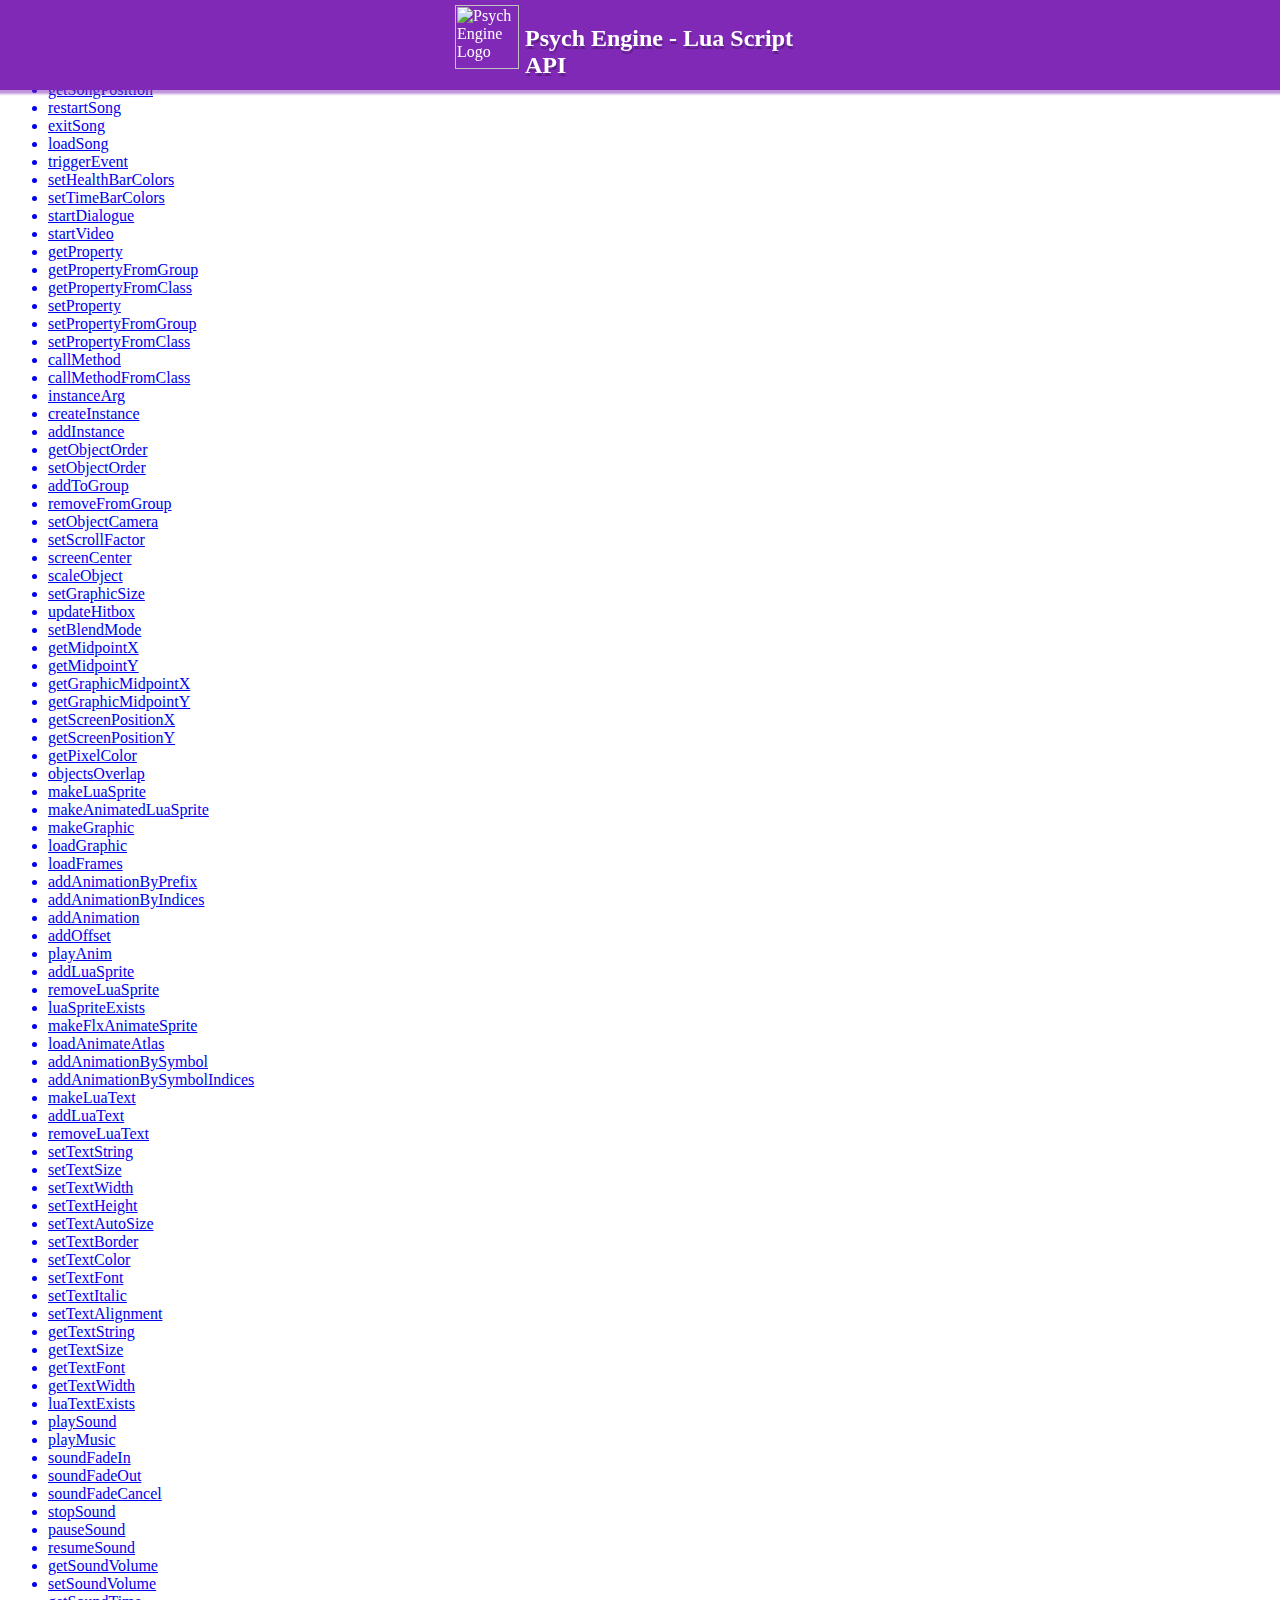
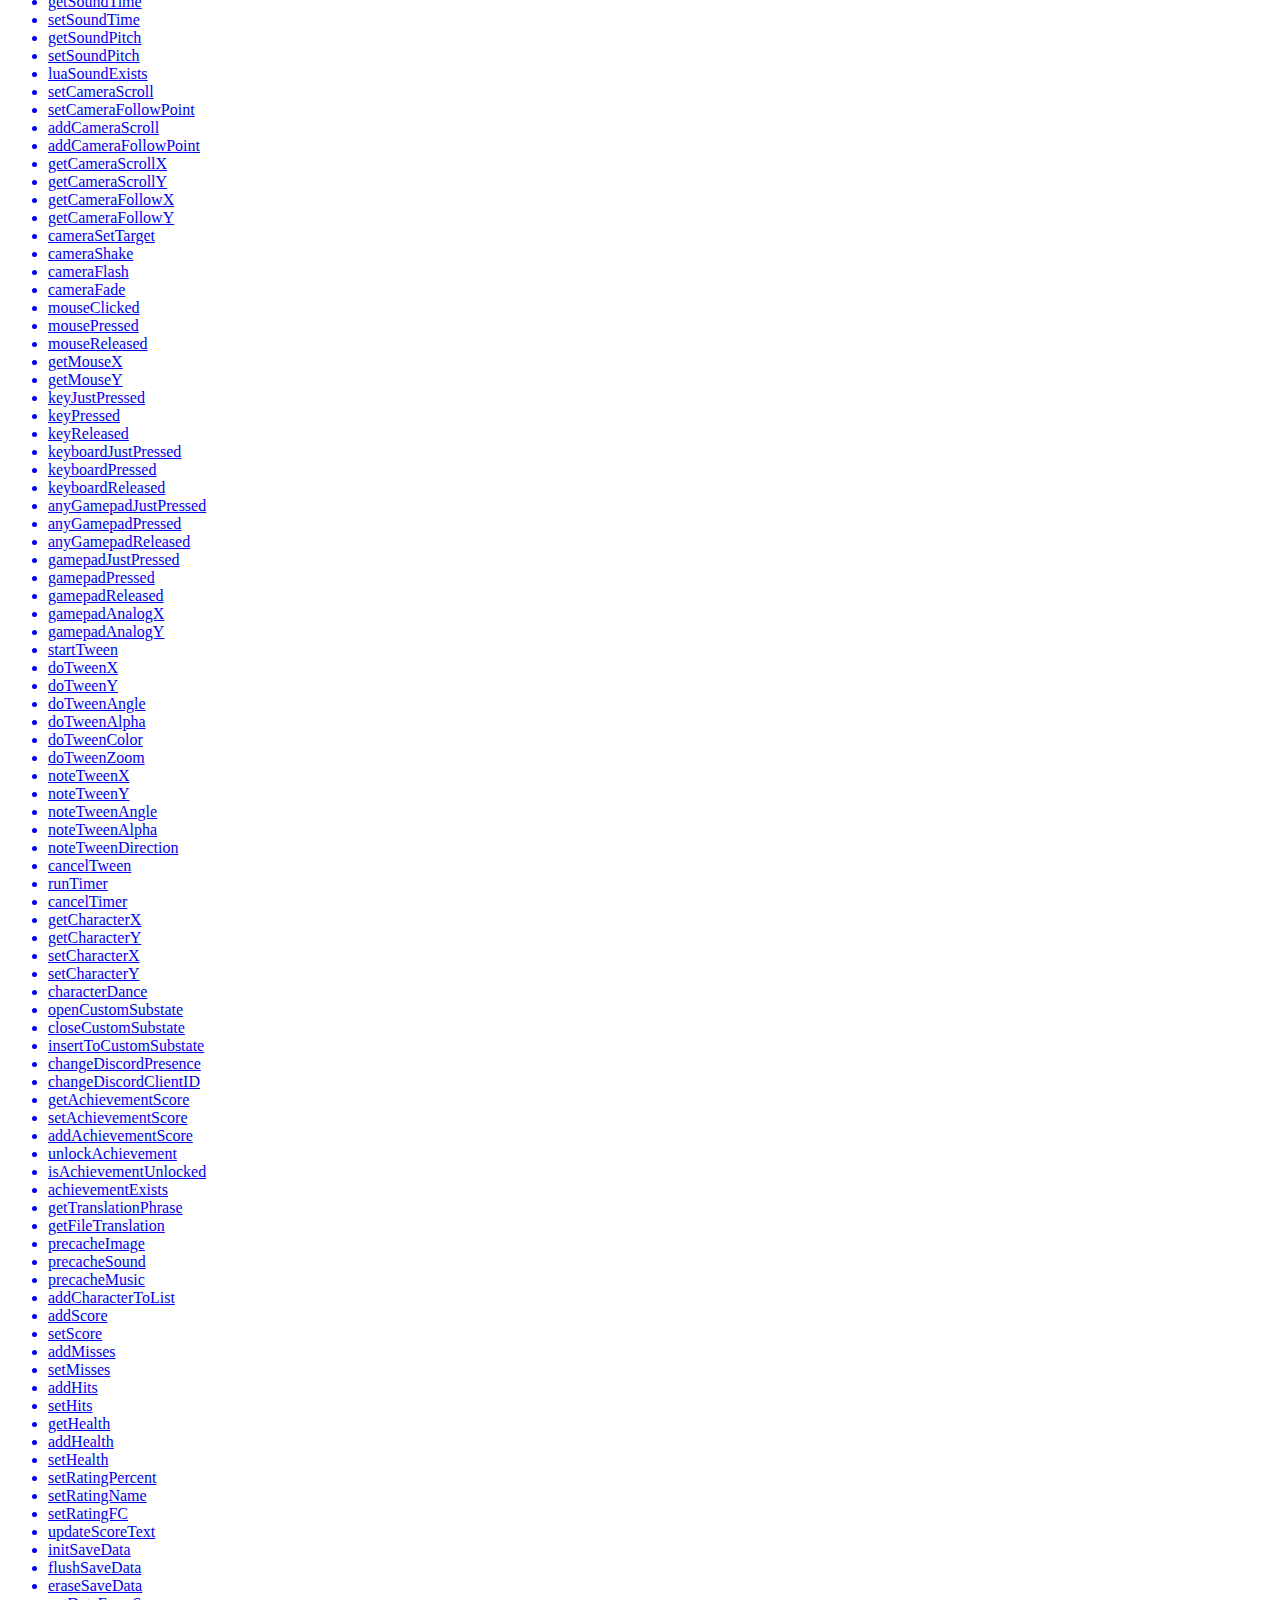
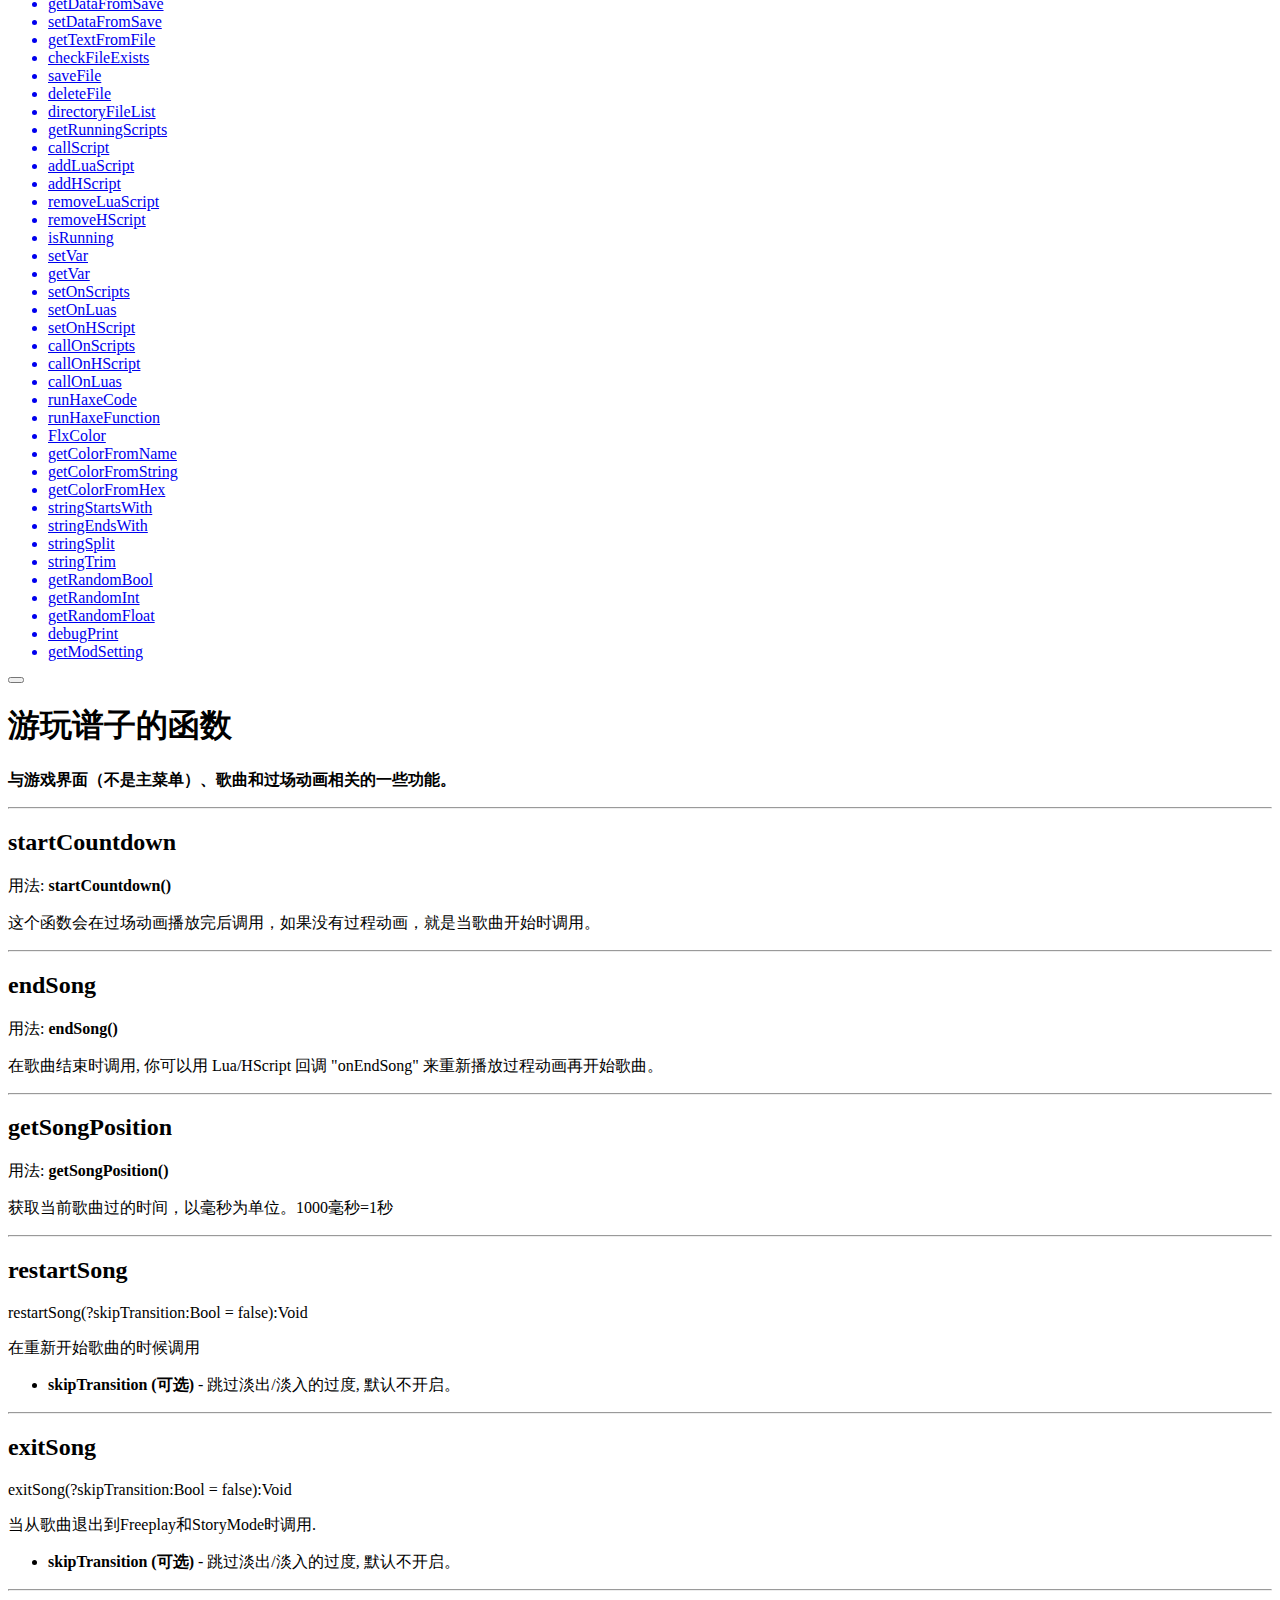
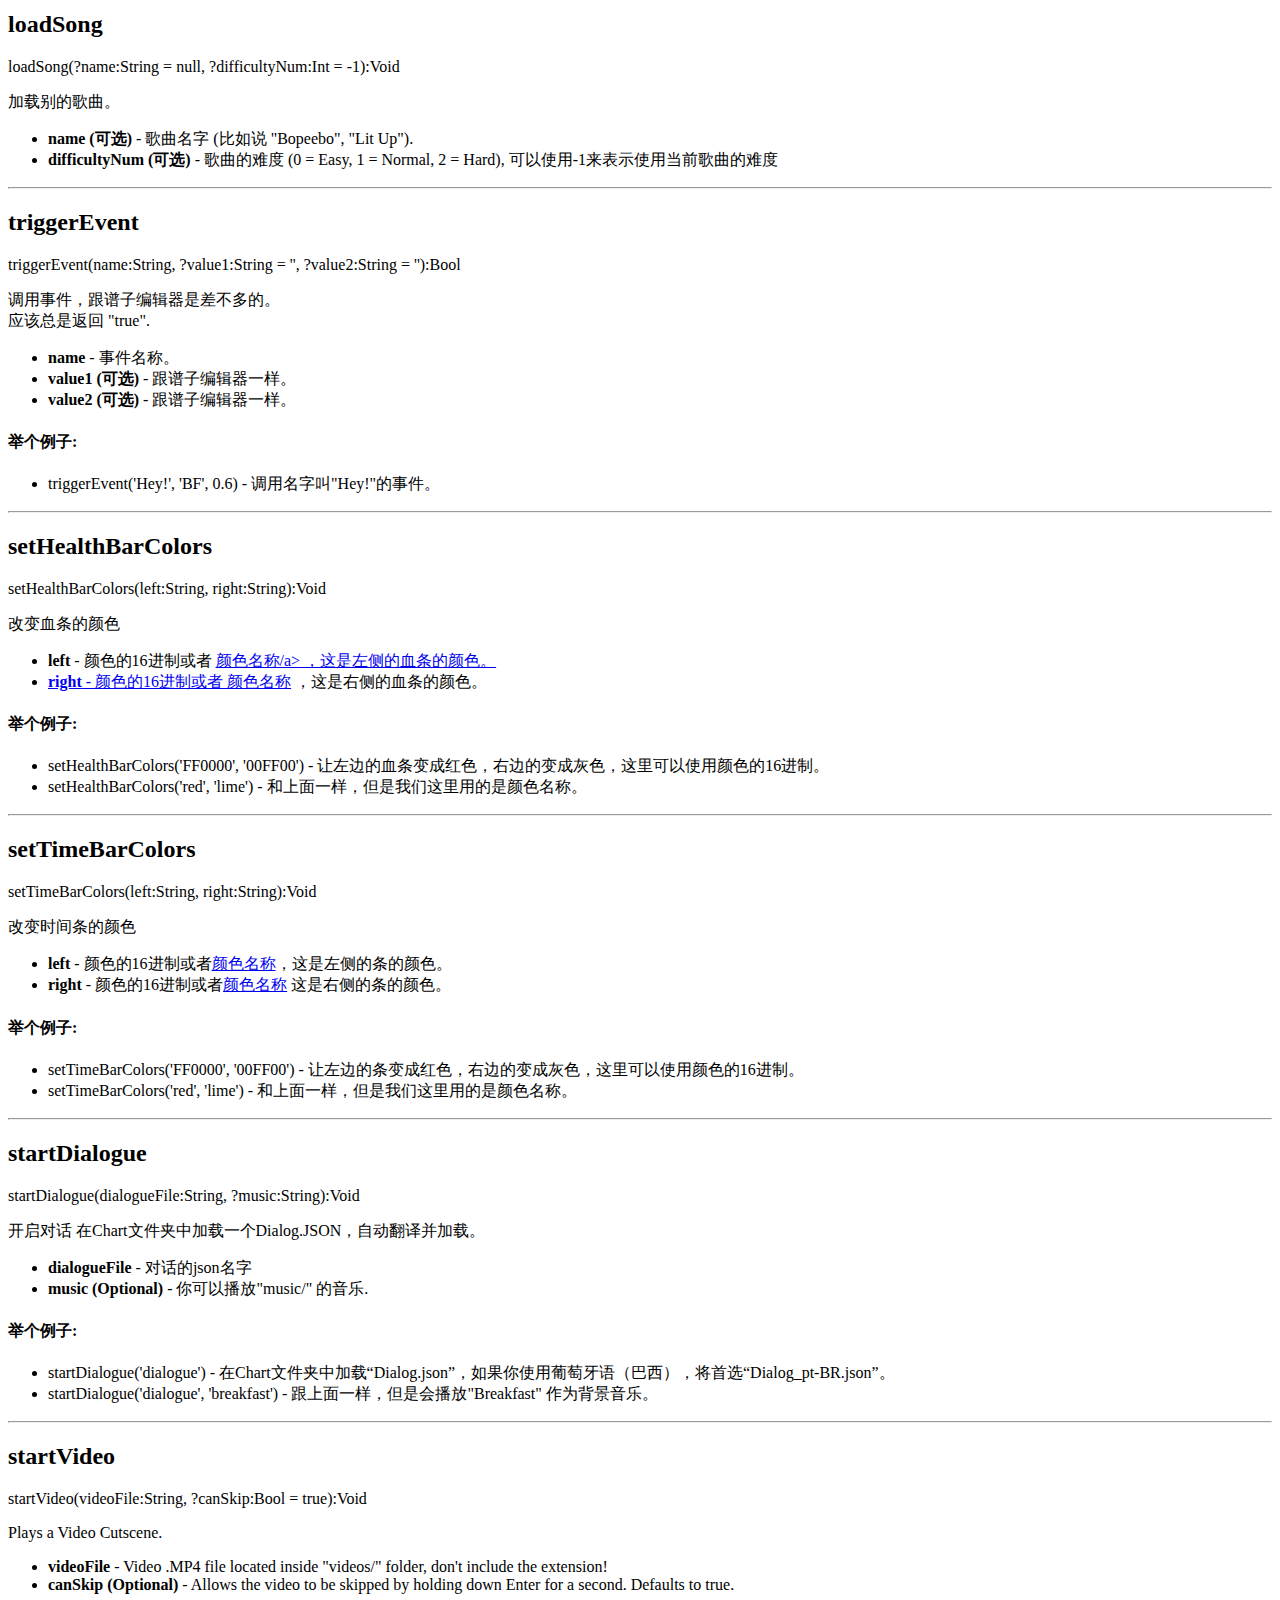
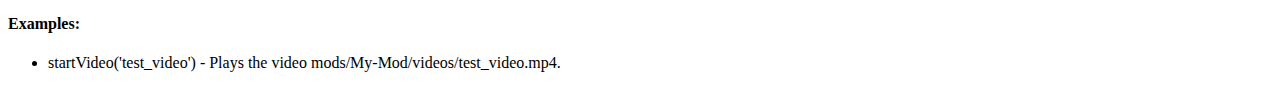
==== pages/playstate.html @ 8e0f4e4f "翻译使我快乐🤪" ====
<html lang="en"></html>
	<head>
		<meta charset="UTF-8">
		<meta name="viewport" content="width=device-width, initial-scale=1.0">
		<title>Psych Engine - PlayState Functions</title>
		<link rel="stylesheet" href="../css/main.css">
		<link rel="stylesheet" href="../css/header.css">
		<link rel="stylesheet" href="../css/search.css">
		<link rel="stylesheet" href="../css/theme.css">
		<link rel="icon" href="../assets/icon.ico" type="image/x-icon">
	</head>

	<body>
		<!-- Create Search Bar and Theme Boxes-->
		<div class="sidebar"></div>
		<div class="themeBox" onclick="switchTheme()">
			<div class="themeDot"></div>
			<div class="themeDot" style="margin-left: 70px"></div>
			<button class="themeBtn" id="themeSelector"></button>
		</div>

		<!-- Load JavaScript-->
		<script src="../js/selector.js"></script>
		<script>createSidebarContent();</script>
		<script src="../js/searchbar.js"></script>
		<script src="../js/theme.js"></script>

		<!-- Header -->
		<div class="headerbox">
			<div class="header">
				<a href="../index.html">
					<img width="64" src="../assets/icon.ico" alt="Psych Engine Logo" draggable="false">
					<div class="headertext">Psych Engine - Lua Script API</div>
				</a>
			</div>
		</div>

		<!-- Page Info -->
		<div class="infobox">
			<h1>游玩谱子的函数</h1>
			<p><b>与游戏界面（不是主菜单）、歌曲和过场动画相关的一些功能。</b></p>
			<hr>
			<h2 id="startCountdown">startCountdown</h2>
			<p class="methodbox">用法: <b>startCountdown()</b></p>
			<p>这个函数会在过场动画播放完后调用，如果没有过程动画，就是当歌曲开始时调用。</p>
			<hr>
			
			<h2 id="endSong">endSong</h2>
			<p class="methodbox">用法: <b>endSong()</b></p>
			<p>在歌曲结束时调用, 你可以用 Lua/HScript 回调 "onEndSong" 来重新播放过程动画再开始歌曲。</p>
			<hr>

			<h2 id="getSongPosition">getSongPosition</h2>
			<p class="methodbox">用法: <b>getSongPosition()</b></p>
			<p>获取当前歌曲过的时间，以毫秒为单位。1000毫秒=1秒</p>
			<hr>
			
			<h2 id="restartSong">restartSong</h2>
			<p class="methodbox">restartSong(<span class="isoptional">?</span><span class="variablemarkup">skipTransition</span>:Bool = false):Void</p>
			<p>在重新开始歌曲的时候调用</p>
			<ul>
				<li><b><span class="variablemarkup">skipTransition</span> (可选)</b> - 跳过淡出/淡入的过度, 默认不开启。</li>
			</ul>
			<hr>
			
			<h2 id="exitSong">exitSong</h2>
			<p class="methodbox">exitSong(<span class="isoptional">?</span><span class="variablemarkup">skipTransition</span>:Bool = false):Void</p>
			<p>当从歌曲退出到Freeplay和StoryMode时调用.</p>
			<ul>
				<li><b><span class="variablemarkup">skipTransition</span> (可选)</b> - 跳过淡出/淡入的过度, 默认不开启。</li>
			</ul>
			<hr>
			
			<h2 id="loadSong">loadSong</h2>
			<p class="methodbox">loadSong(<span class="isoptional">?</span><span class="variablemarkup">name</span>:String = null, <span class="isoptional">?</span><span class="variablemarkup">difficultyNum</span>:Int = -1):Void</p>
			<p>加载别的歌曲。</p>
			<ul>
				<li><b><span class="variablemarkup">name</span> (可选)</b> - 歌曲名字 (比如说 "Bopeebo", "Lit Up").</li>
				<li><b><span class="variablemarkup">difficultyNum</span> (可选)</b> - 歌曲的难度 (0 = Easy, 1 = Normal, 2 = Hard), 可以使用-1来表示使用当前歌曲的难度</li>
			</ul>
			<hr>
			
			<h2 id="triggerEvent">triggerEvent</h2>
			<p class="methodbox">triggerEvent(<span class="variablemarkup">name</span>:String, <span class="isoptional">?</span><span class="variablemarkup">value1</span>:String = '', <span class="isoptional">?</span><span class="variablemarkup">value2</span>:String = ''):Bool</p>
			<p>调用事件，跟谱子编辑器是差不多的。
			<br>应该总是返回 "true".</p>
			<ul>
				<li><b><span class="variablemarkup">name</span></b> - 事件名称。</li>
				<li><b><span class="variablemarkup">value1</span> (可选)</b> - 跟谱子编辑器一样。</li>
				<li><b><span class="variablemarkup">value2</span> (可选)</b> - 跟谱子编辑器一样。</li>
			</ul>
			<h4>举个例子:</h4>
			<ul class="methoddiv">
				<li class="exampleitem"><span class="methodexample">triggerEvent('Hey!', 'BF', 0.6)</span> - 调用名字叫"Hey!"的事件。</li>
			</ul>
			<hr>

			<h2 id="setHealthBarColors">setHealthBarColors</h2>
			<p class="methodbox">setHealthBarColors(<span class="variablemarkup">left</span>:String, <span class="variablemarkup">right</span>:String):Void</p>
			<p>改变血条的颜色</p>
			<ul>
				<li><b><span class="variablemarkup">left</span></b> - 颜色的16进制或者 <a href="https://api.haxeflixel.com/flixel/util/FlxColor.html">颜色名称/a> ，这是左侧的血条的颜色。</li>
				<li><b><span class="variablemarkup">right</span></b> - 颜色的16进制或者 <a href="https://api.haxeflixel.com/flixel/util/FlxColor.html">颜色名称</a> ，这是右侧的血条的颜色。</li>
			</ul>
			<h4>举个例子:</h4>
			<ul class="methoddiv">
				<li class="exampleitem"><span class="methodexample">setHealthBarColors('FF0000', '00FF00')</span> - 让左边的血条变成红色，右边的变成灰色，这里可以使用颜色的16进制。</li>
				<li class="exampleitem"><span class="methodexample">setHealthBarColors('red', 'lime')</span> - 和上面一样，但是我们这里用的是颜色名称。</li>
			</ul>
			<hr>

			<h2 id="setTimeBarColors">setTimeBarColors</h2>
			<p class="methodbox">setTimeBarColors(<span class="variablemarkup">left</span>:String, <span class="variablemarkup">right</span>:String):Void</p>
			<p>改变时间条的颜色</p>
			<ul>
				<li><b><span class="variablemarkup">left</span></b> - 颜色的16进制或者<a href="https://api.haxeflixel.com/flixel/util/FlxColor.html">颜色名称</a>，这是左侧的条的颜色。</li>
				<li><b><span class="variablemarkup">right</span></b> - 颜色的16进制或者<a href="https://api.haxeflixel.com/flixel/util/FlxColor.html">颜色名称</a> 这是右侧的条的颜色。</li>
			</ul>
			<h4>举个例子:</h4>
			<ul class="methoddiv">
				<li class="exampleitem"><span class="methodexample">setTimeBarColors('FF0000', '00FF00')</span> - 让左边的条变成红色，右边的变成灰色，这里可以使用颜色的16进制。</li>
				<li class="exampleitem"><span class="methodexample">setTimeBarColors('red', 'lime')</span> - 和上面一样，但是我们这里用的是颜色名称。</li>
			</ul>
			<hr>

			<h2 id="startDialogue">startDialogue</h2>
			<p class="methodbox">startDialogue(<span class="variablemarkup">dialogueFile</span>:String, <span class="isoptional">?</span><span class="variablemarkup">music</span>:String):Void</p>
			<p>开启对话 在Chart文件夹中加载一个Dialog.JSON，自动翻译并加载。</p>
			<ul>
				<li><b><span class="variablemarkup">dialogueFile</span></b> - 对话的json名字</li>
				<li><b><span class="variablemarkup">music</span> (Optional)</b> - 你可以播放"music/" 的音乐.</li>
			</ul>
			<h4>举个例子:</h4>
			<ul class="methoddiv">
				<li class="exampleitem"><span class="methodexample">startDialogue('dialogue')</span> - 在Chart文件夹中加载“Dialog.json”，如果你使用葡萄牙语（巴西），将首选“Dialog_pt-BR.json”。</li>
				<li class="exampleitem"><span class="methodexample">startDialogue('dialogue', 'breakfast')</span> - 跟上面一样，但是会播放"Breakfast" 作为背景音乐。</li>
			</ul>
			<hr>

			<h2 id="startVideo">startVideo</h2>
			<p class="methodbox">startVideo(<span class="variablemarkup">videoFile</span>:String, <span class="isoptional">?</span><span class="variablemarkup">canSkip</span>:Bool = true):Void</p>
			<p>Plays a Video Cutscene.</p>
			<ul>
				<li><b><span class="variablemarkup">videoFile</span></b> - Video .MP4 file located inside "videos/" folder, don't include the extension!</li>
				<li><b><span class="variablemarkup">canSkip</span> (Optional)</b> - Allows the video to be skipped by holding down Enter for a second. Defaults to true.</li>
			</ul>
			<h4>Examples:</h4>
			<ul class="methoddiv">
				<li class="exampleitem"><span class="methodexample">startVideo('test_video')</span> - Plays the video <span class="methodexample">mods/My-Mod/videos/test_video.mp4</span>.</li>
			</ul>
		</div>
	</body>
</html>
---- css/header.css ----
.headerbox
{
	width: 100%;
	height: 80px;
	position: fixed;
	background-color: #8029B6;
	top: 0;
	left: 0;
	box-shadow: 0px 2px 2px 2px #8029B67F;
	padding: 5px;
	overflow: none;
}

.headerbox a
{
	color: white;
	text-decoration: none;
}

.header
{
	width: 380px;
	margin-left: 50%;
	transform: translateX(-50%);
}

.headertext
{
	font-size: 24px;
	margin-top: -44px;
	margin-left: 70px;
	font-weight: bold;
	user-select: none;
	color: white;
	text-shadow: 1px 2.5px #0000003F;
}
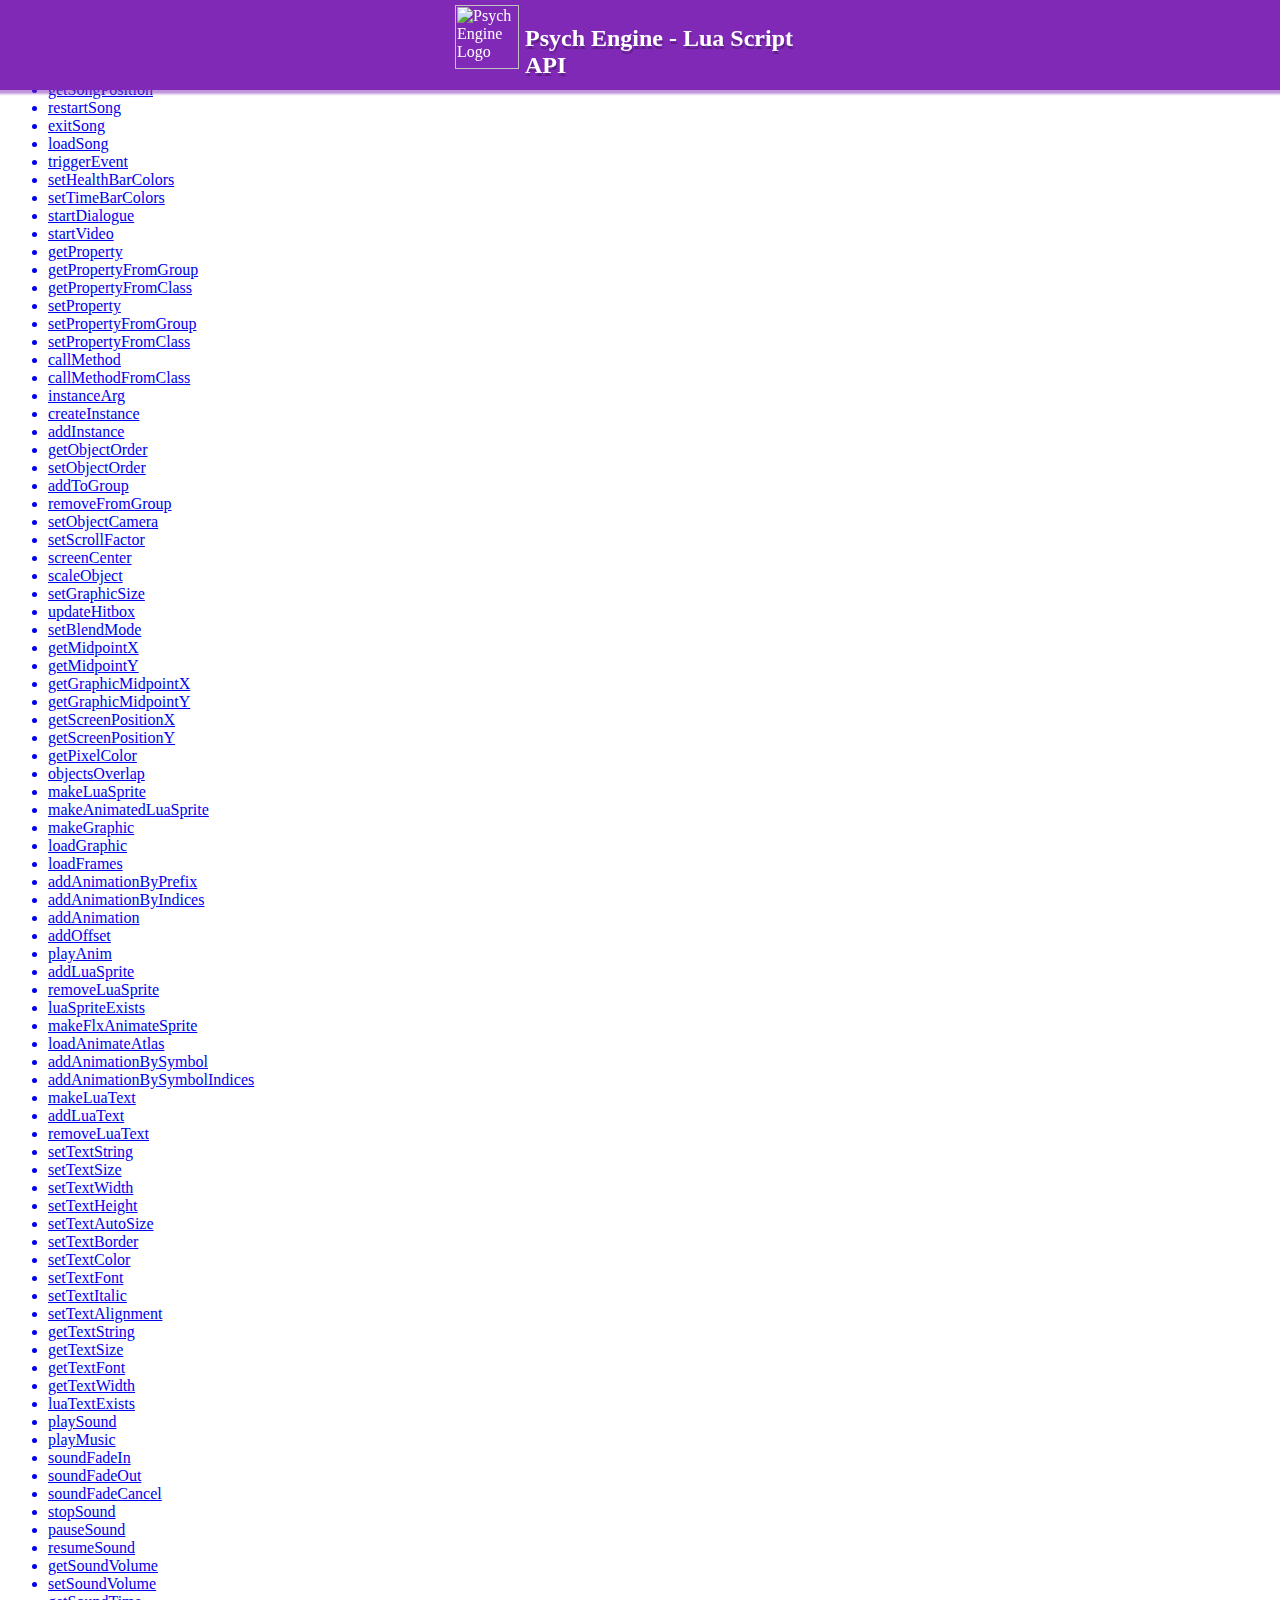
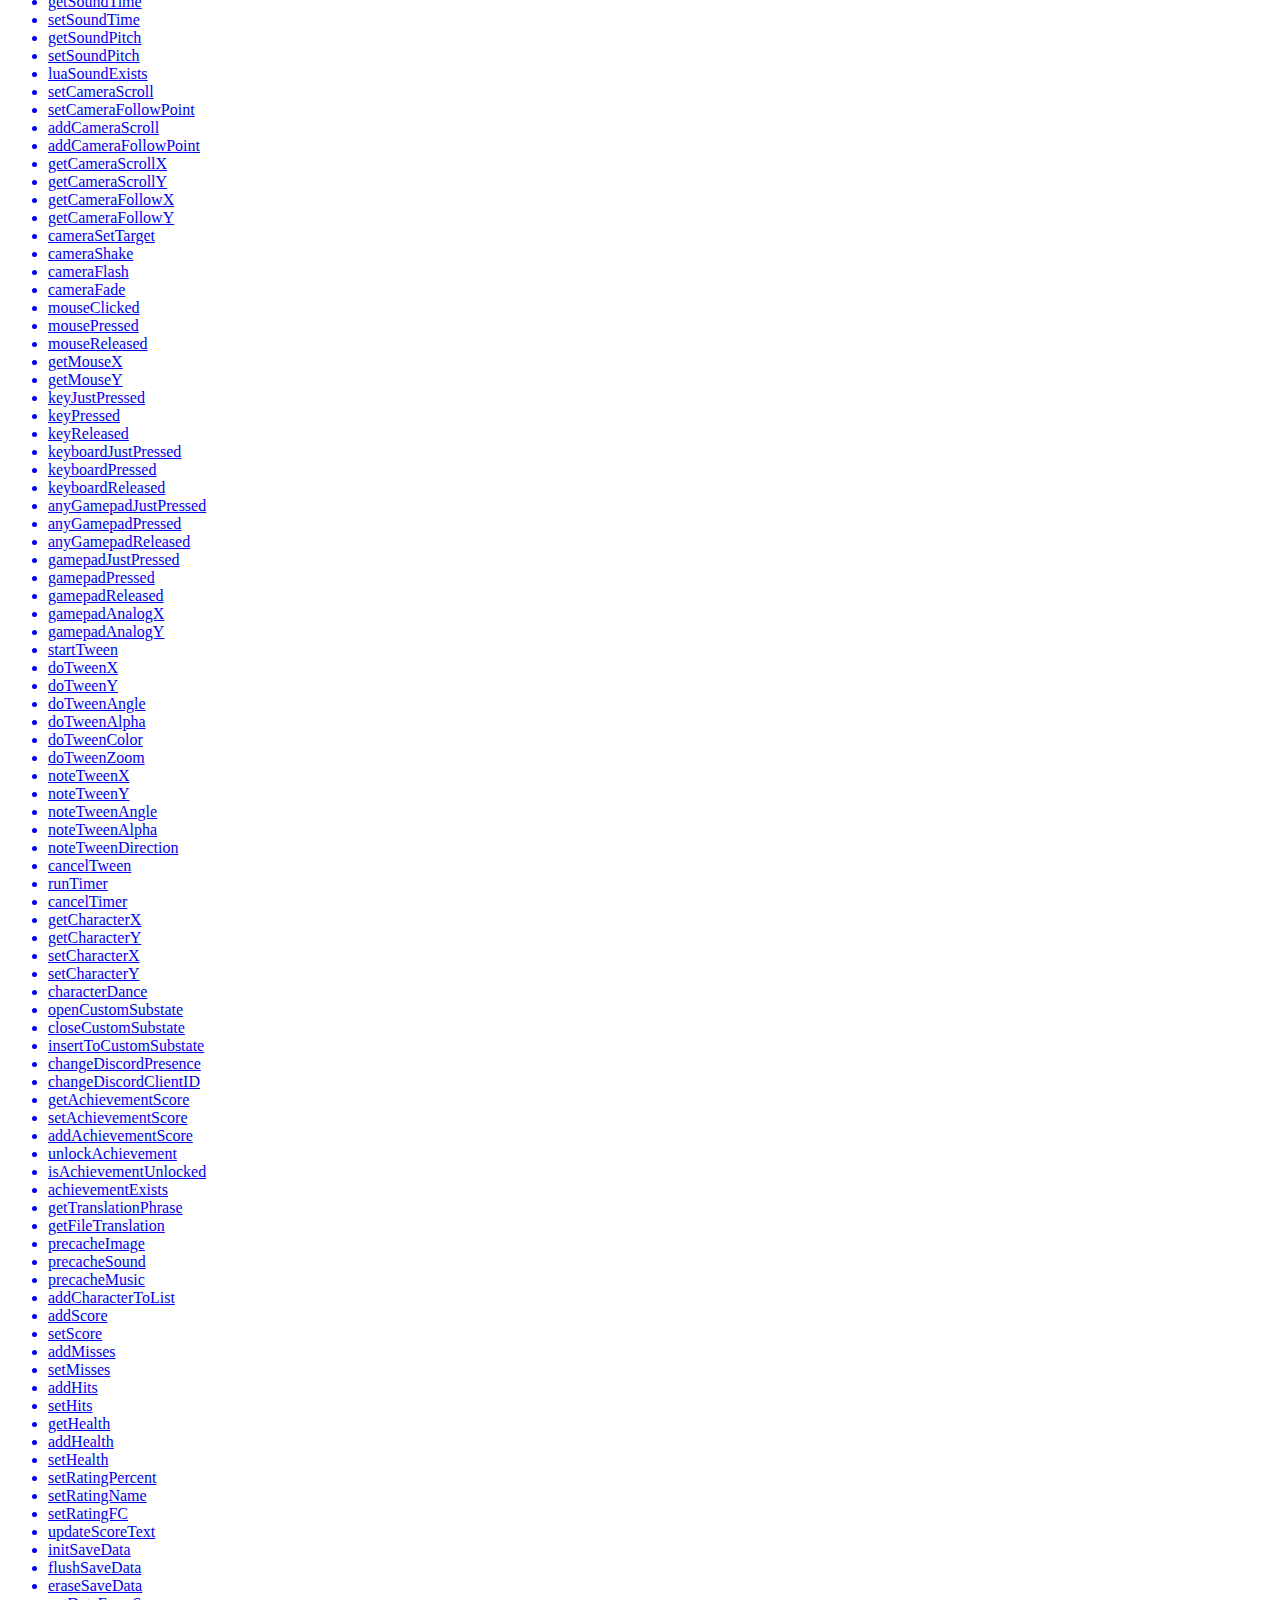
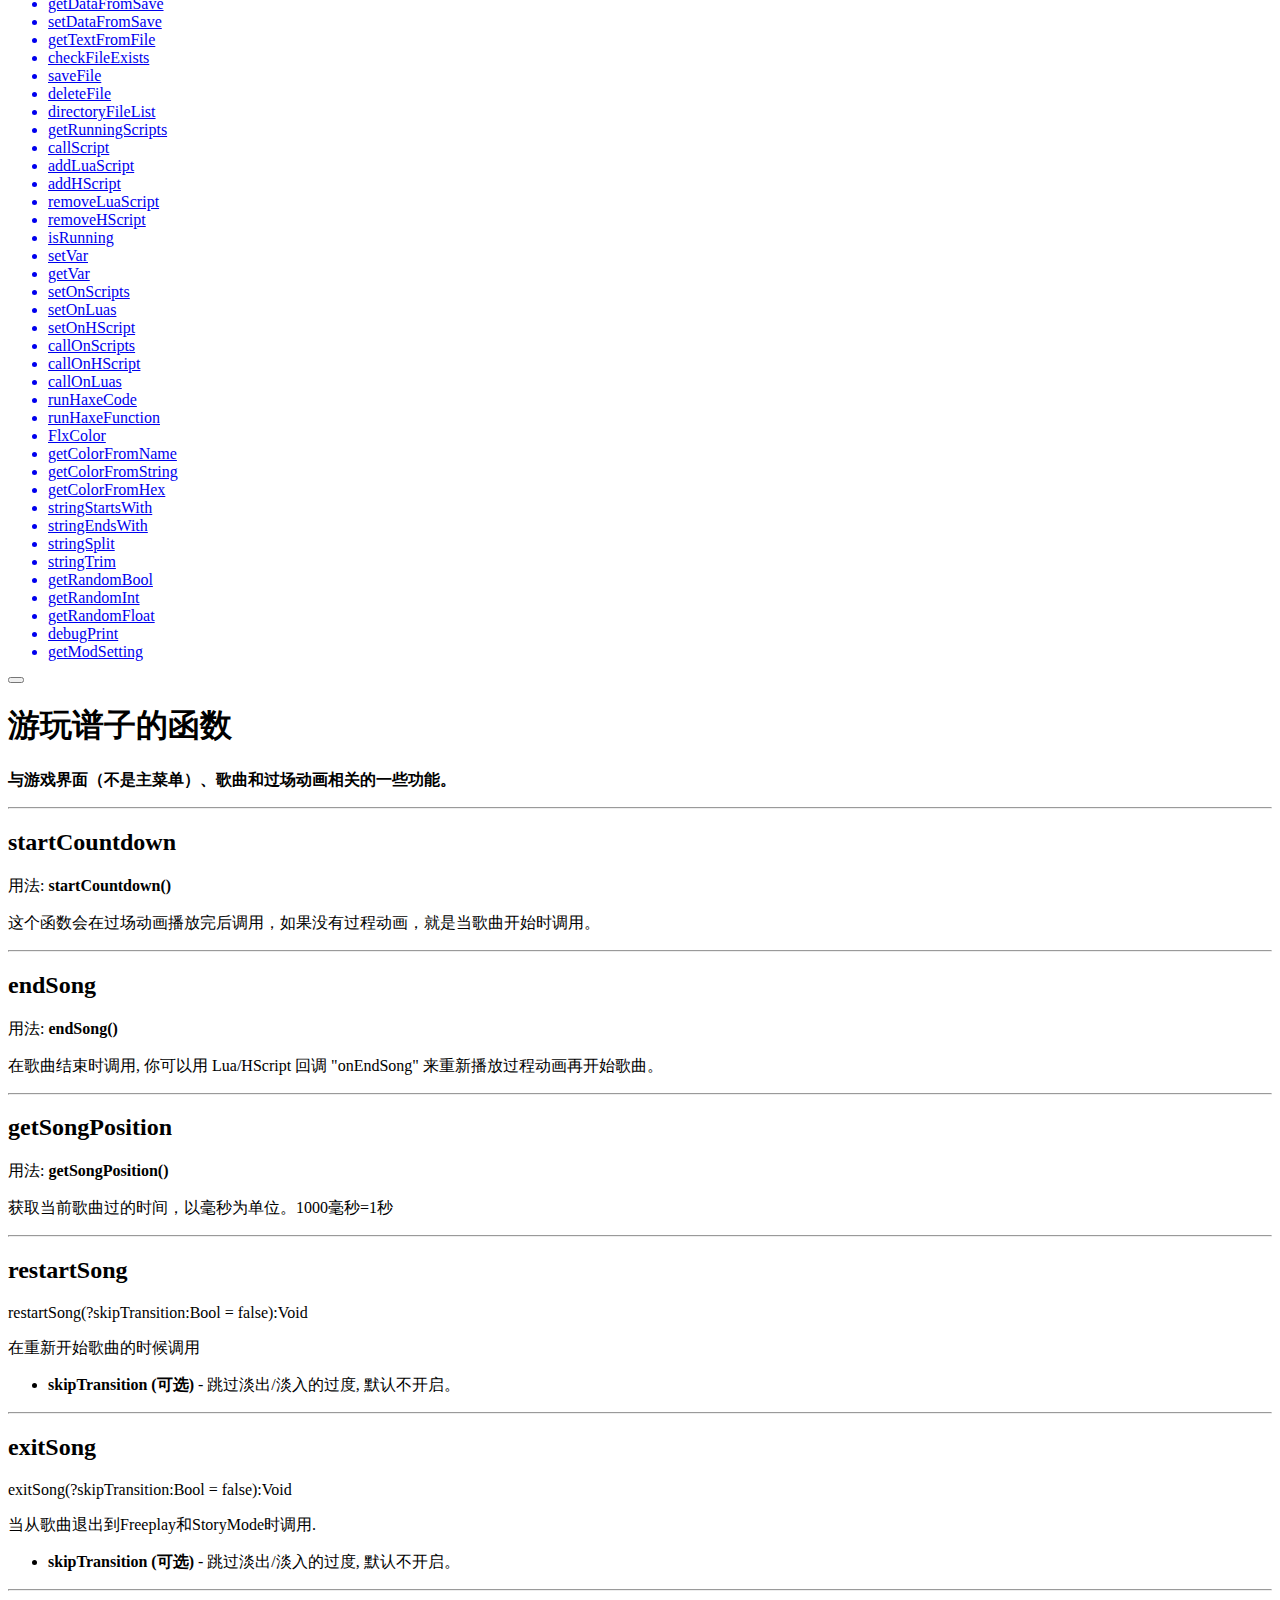
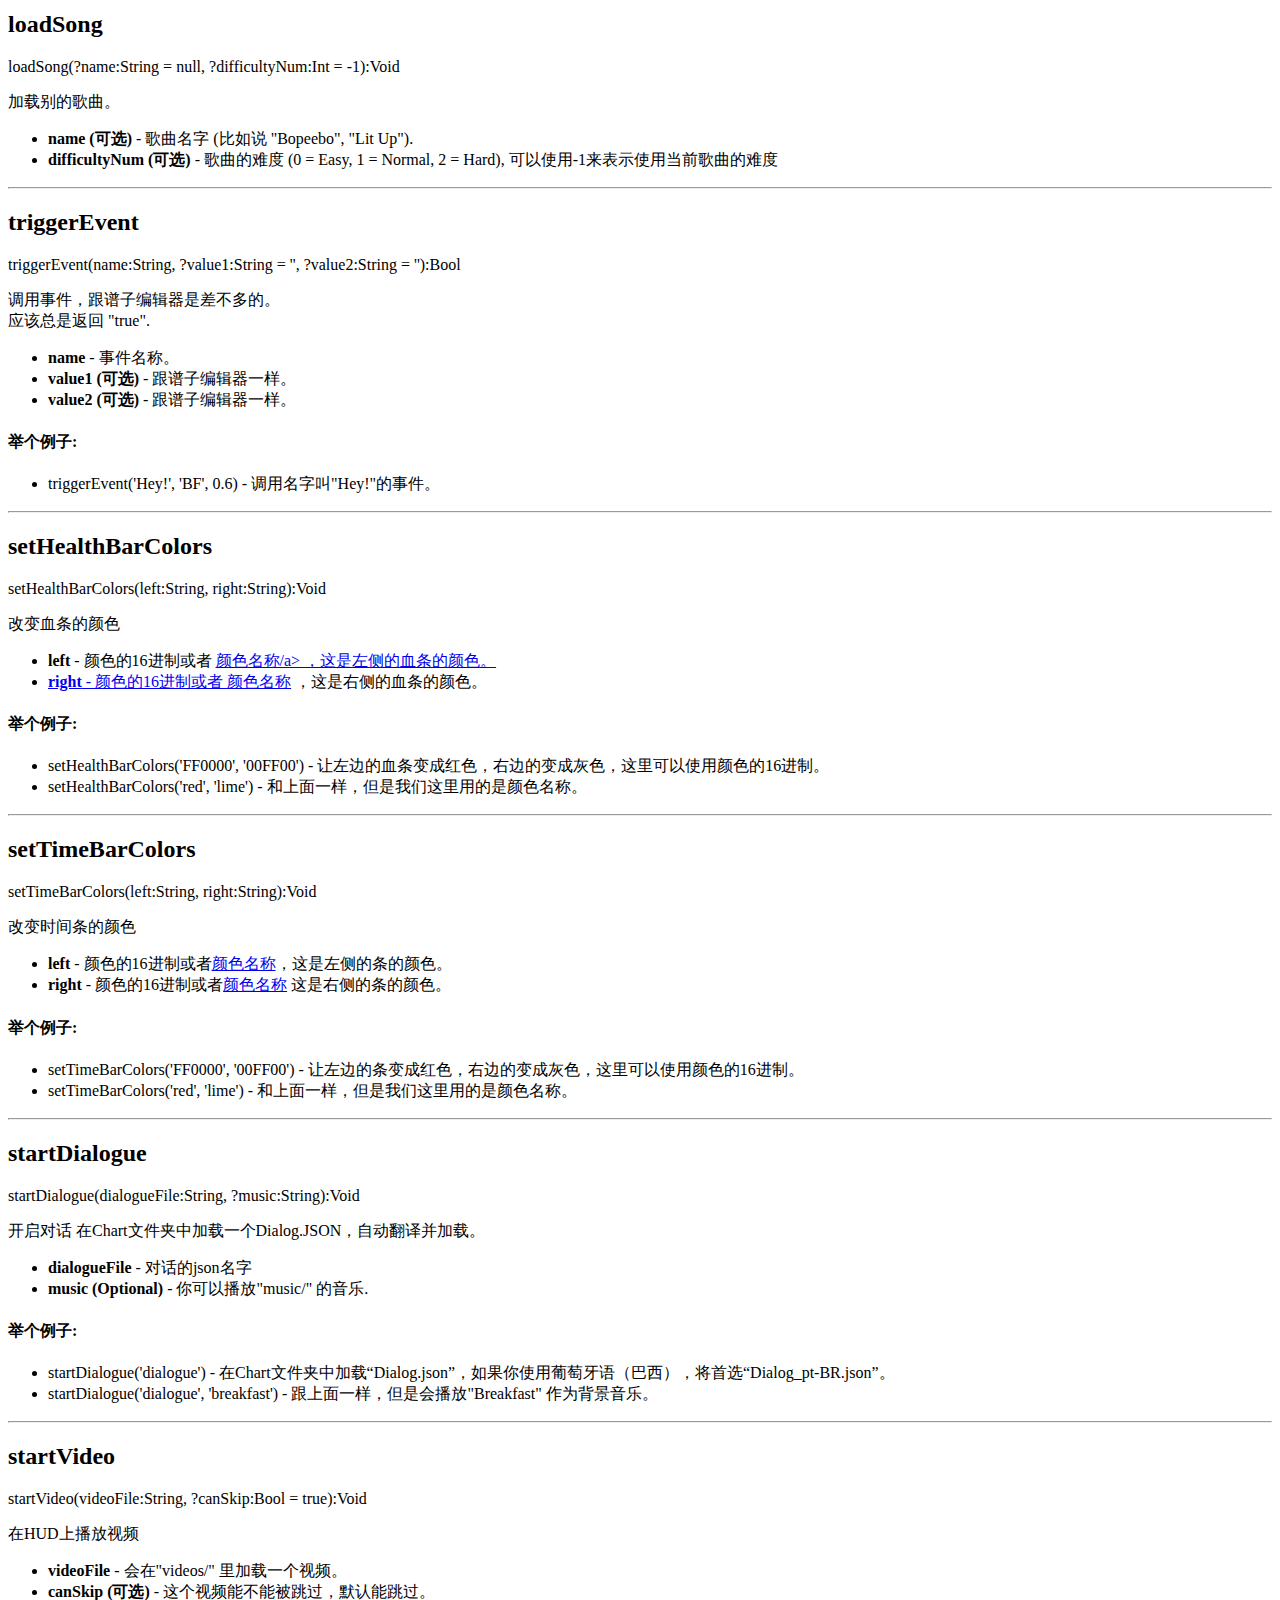
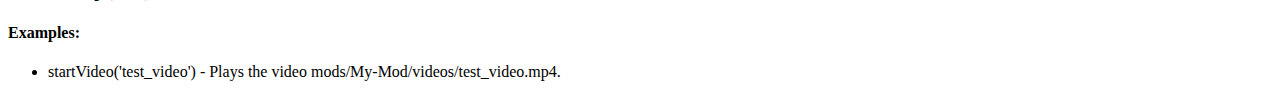
==== commit d33c1e02: "Update playstate.html" ====
--- a/pages/playstate.html
+++ b/pages/playstate.html
@@ -139,10 +139,10 @@
 
 			<h2 id="startVideo">startVideo</h2>
 			<p class="methodbox">startVideo(<span class="variablemarkup">videoFile</span>:String, <span class="isoptional">?</span><span class="variablemarkup">canSkip</span>:Bool = true):Void</p>
-			<p>Plays a Video Cutscene.</p>
+			<p>在HUD上播放视频</p>
 			<ul>
-				<li><b><span class="variablemarkup">videoFile</span></b> - Video .MP4 file located inside "videos/" folder, don't include the extension!</li>
-				<li><b><span class="variablemarkup">canSkip</span> (Optional)</b> - Allows the video to be skipped by holding down Enter for a second. Defaults to true.</li>
+				<li><b><span class="variablemarkup">videoFile</span></b> - 会在"videos/" 里加载一个视频。</li>
+				<li><b><span class="variablemarkup">canSkip</span> (可选)</b> - 这个视频能不能被跳过，默认能跳过。</li>
 			</ul>
 			<h4>Examples:</h4>
 			<ul class="methoddiv">
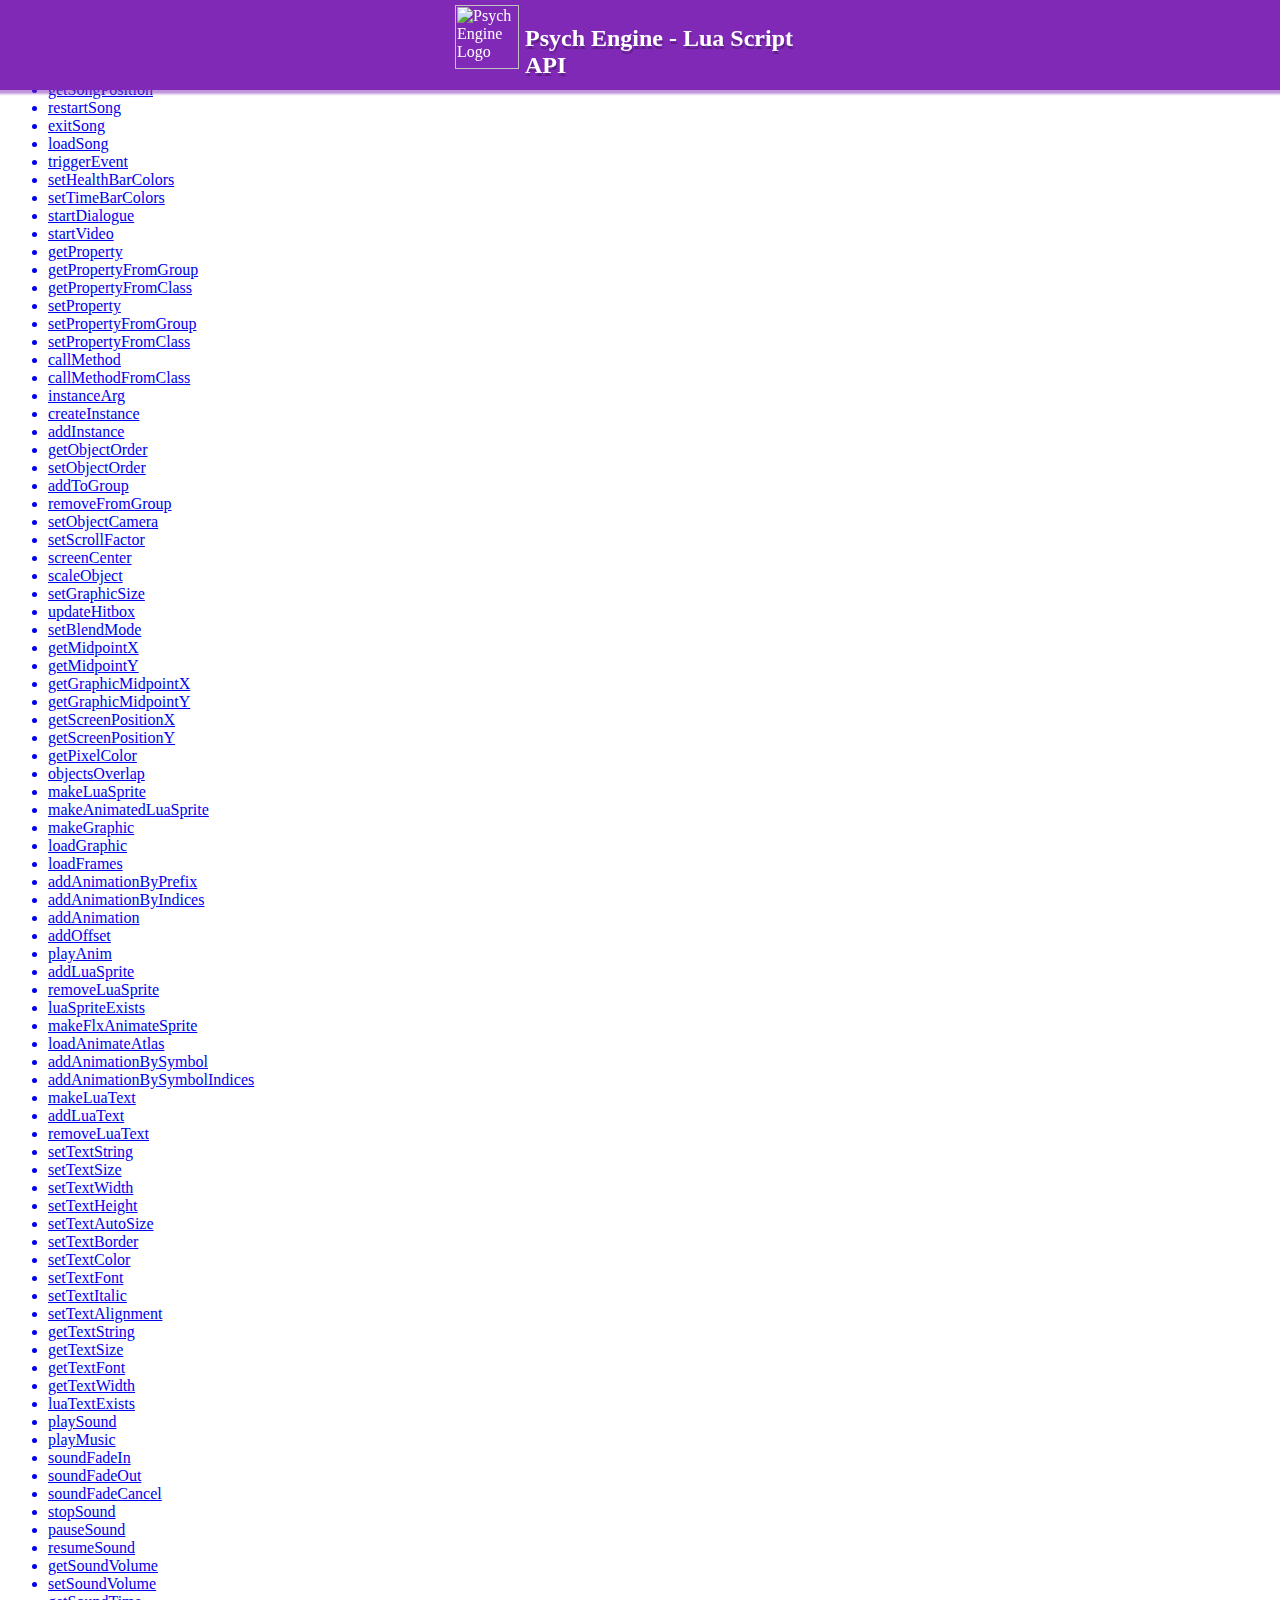
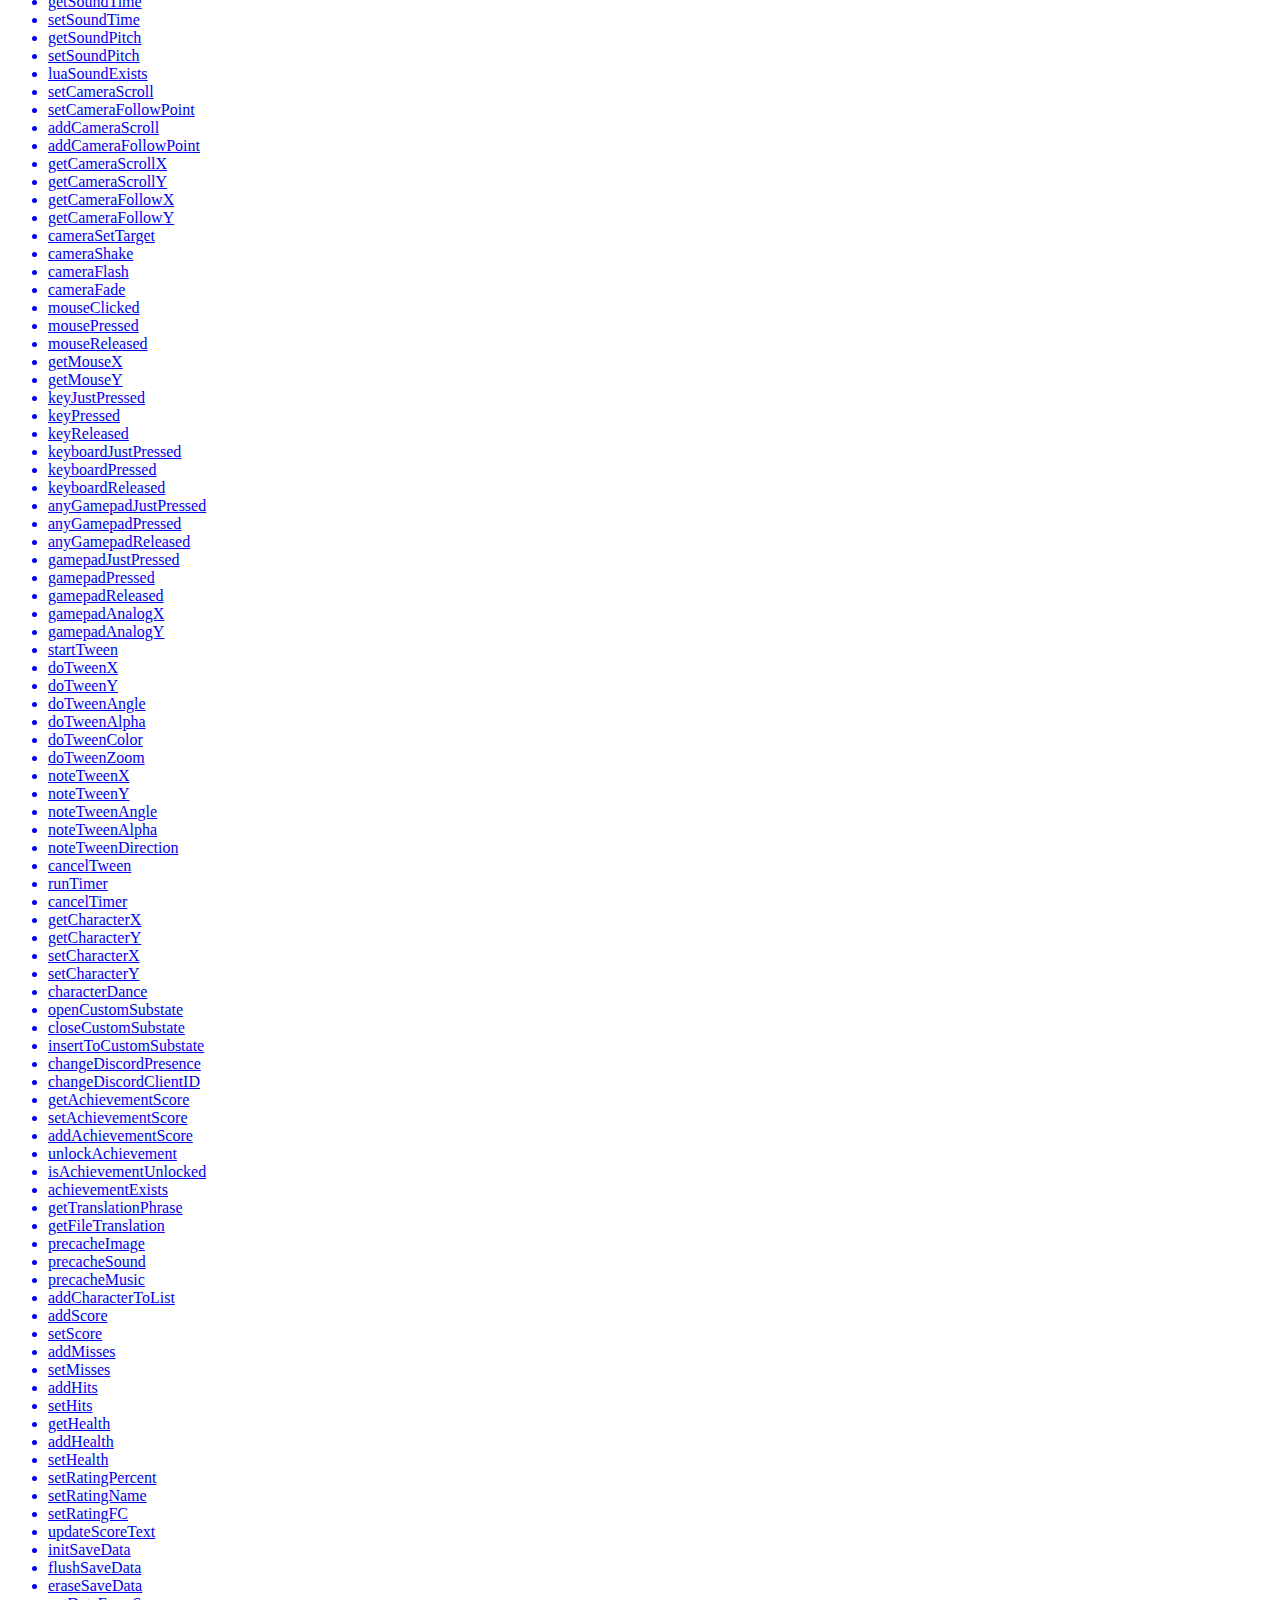
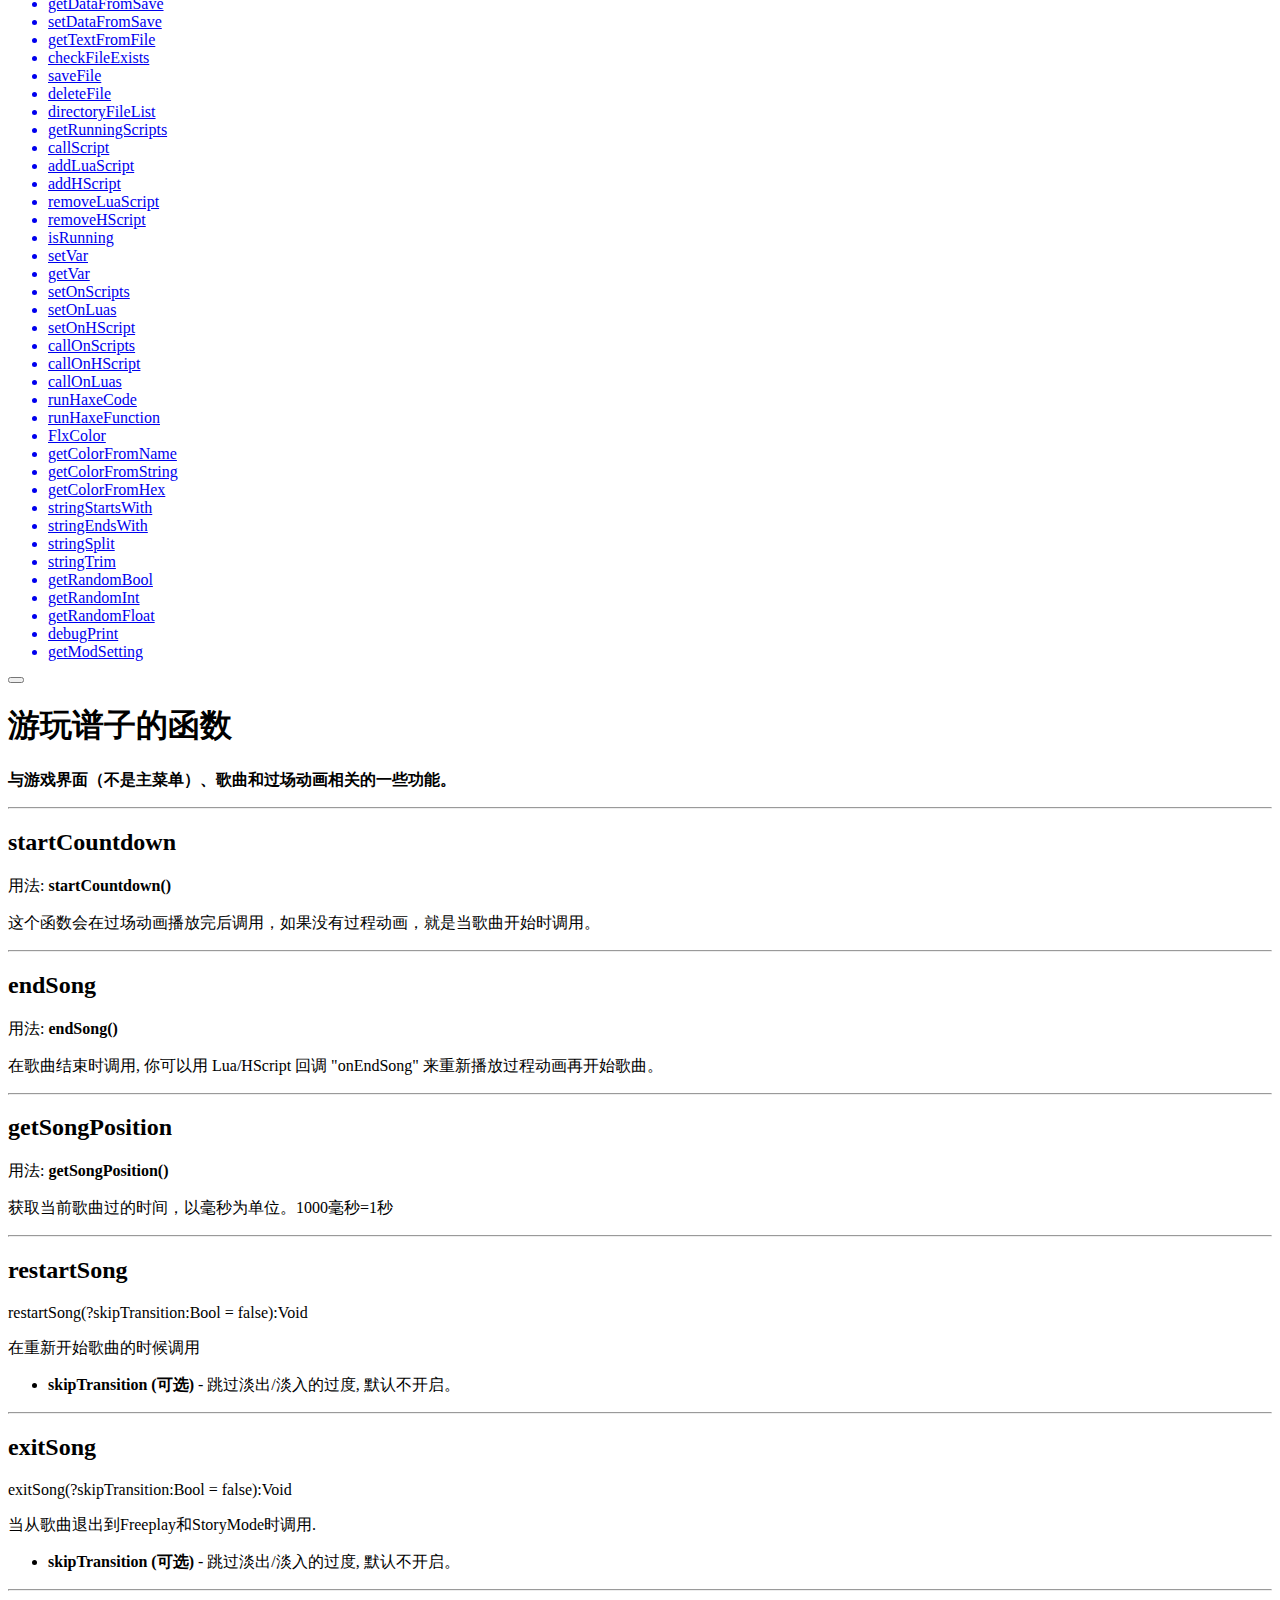
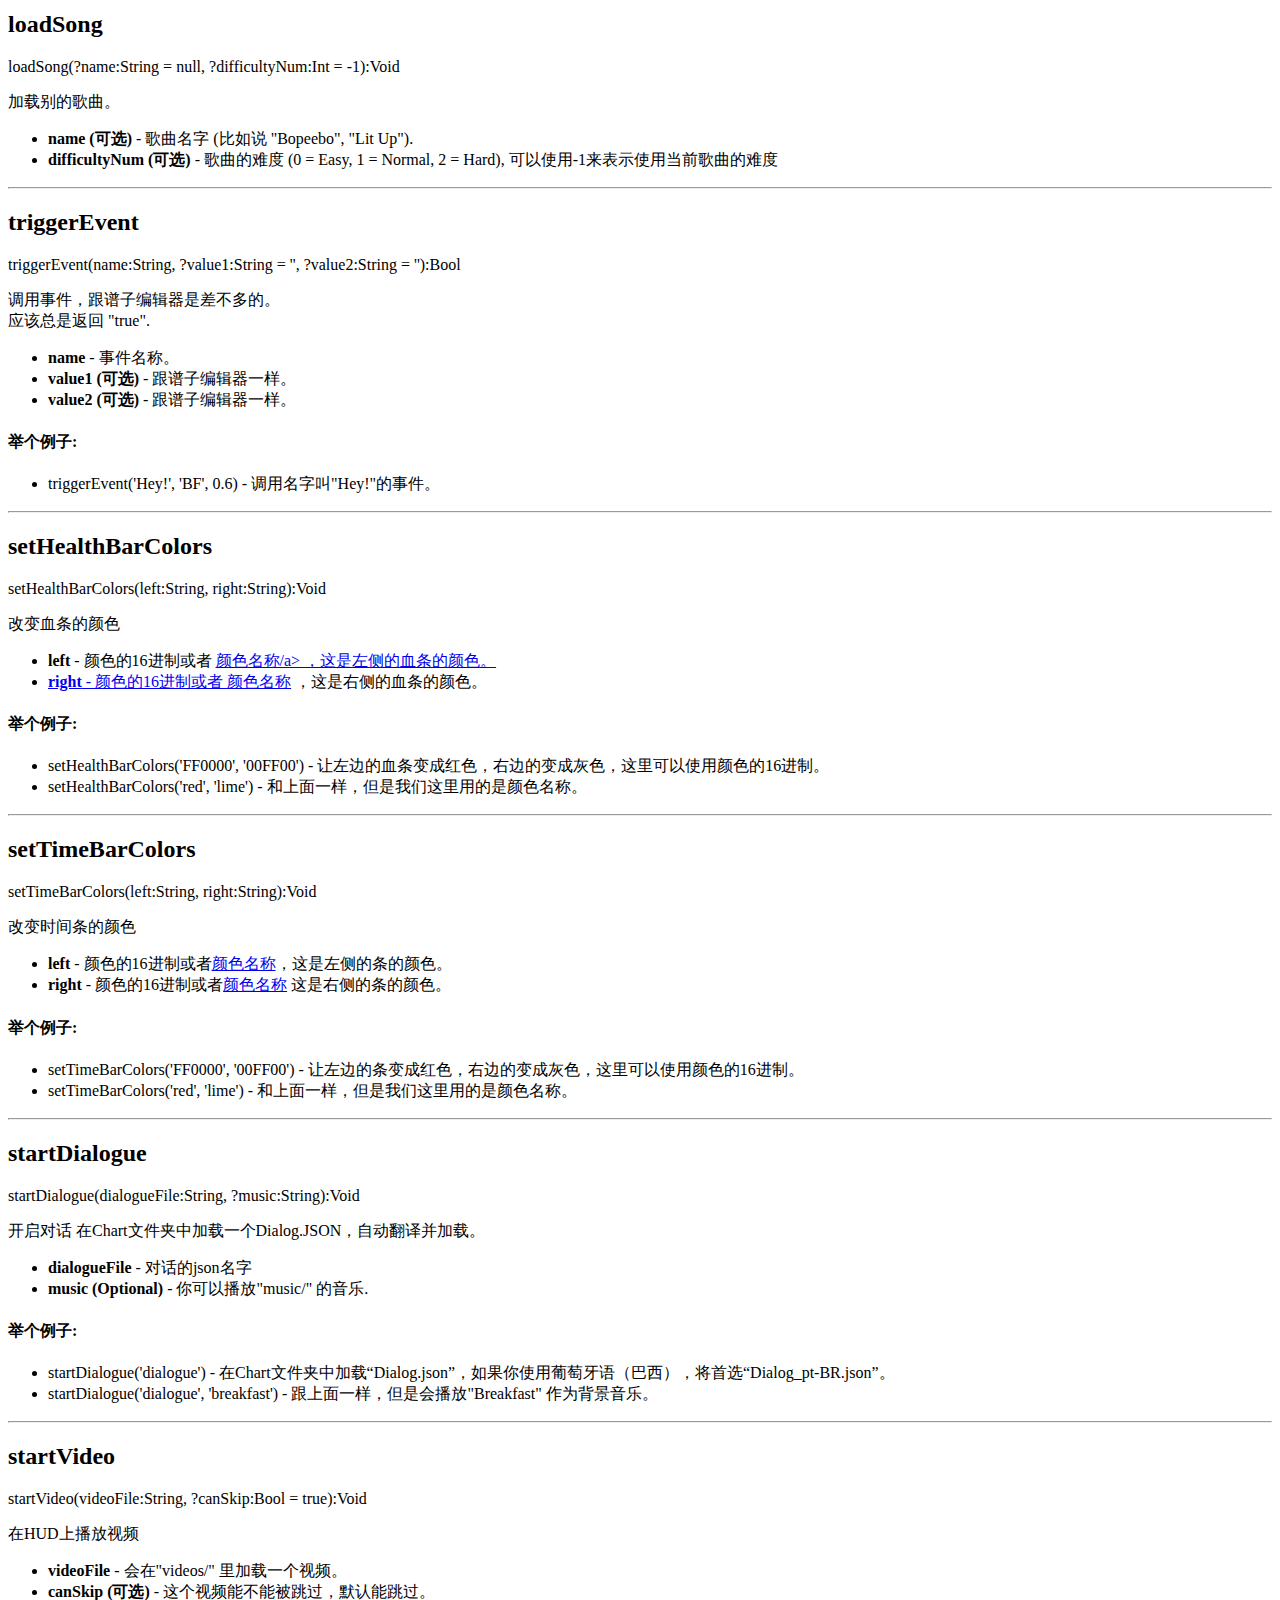
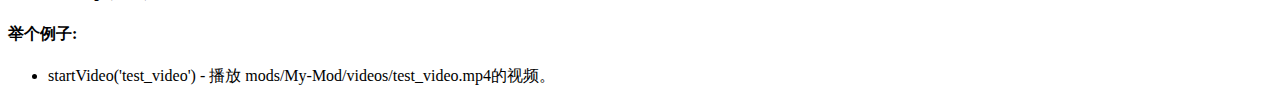
==== commit 9f2fab5e: "Update playstate.html" ====
--- a/pages/playstate.html
+++ b/pages/playstate.html
@@ -144,9 +144,9 @@
 				<li><b><span class="variablemarkup">videoFile</span></b> - 会在"videos/" 里加载一个视频。</li>
 				<li><b><span class="variablemarkup">canSkip</span> (可选)</b> - 这个视频能不能被跳过，默认能跳过。</li>
 			</ul>
-			<h4>Examples:</h4>
+			<h4>举个例子:</h4>
 			<ul class="methoddiv">
-				<li class="exampleitem"><span class="methodexample">startVideo('test_video')</span> - Plays the video <span class="methodexample">mods/My-Mod/videos/test_video.mp4</span>.</li>
+				<li class="exampleitem"><span class="methodexample">startVideo('test_video')</span> - 播放 <span class="methodexample">mods/My-Mod/videos/test_video.mp4</span>的视频。</li>
 			</ul>
 		</div>
 	</body>
